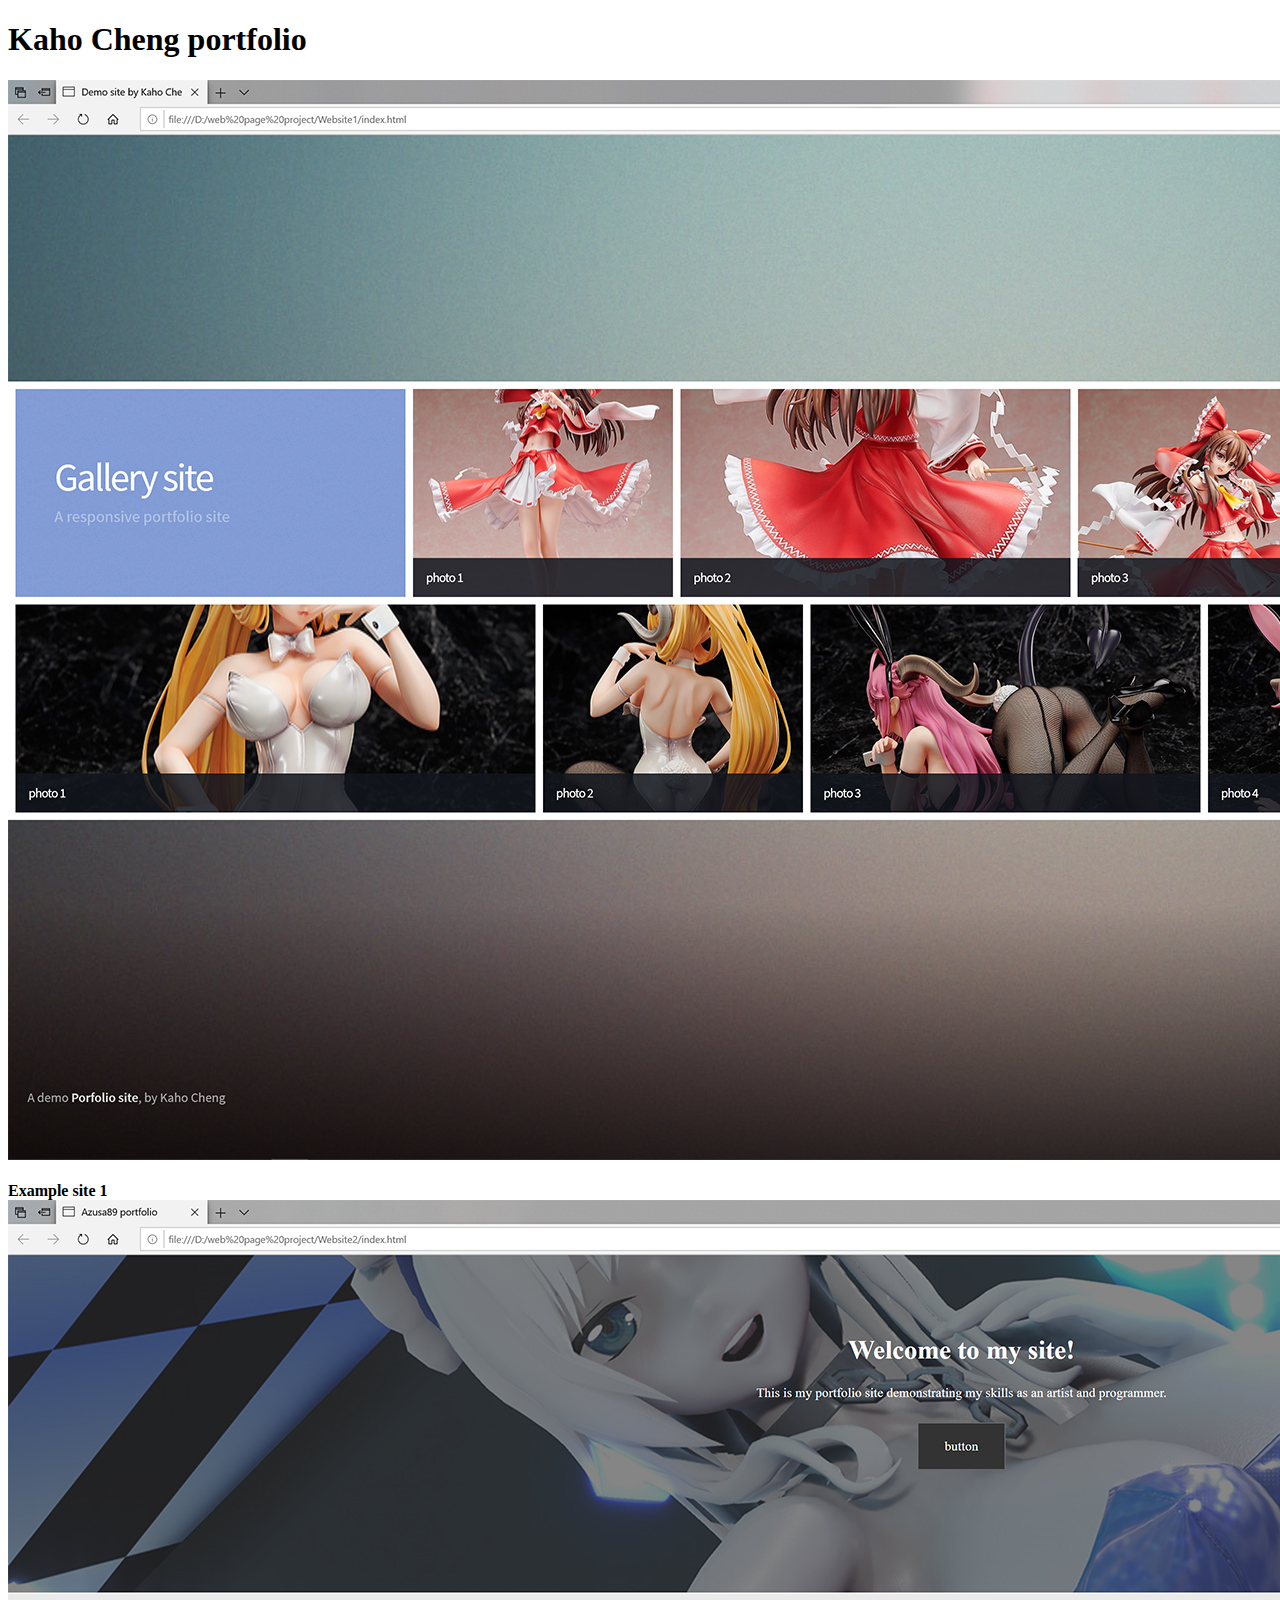
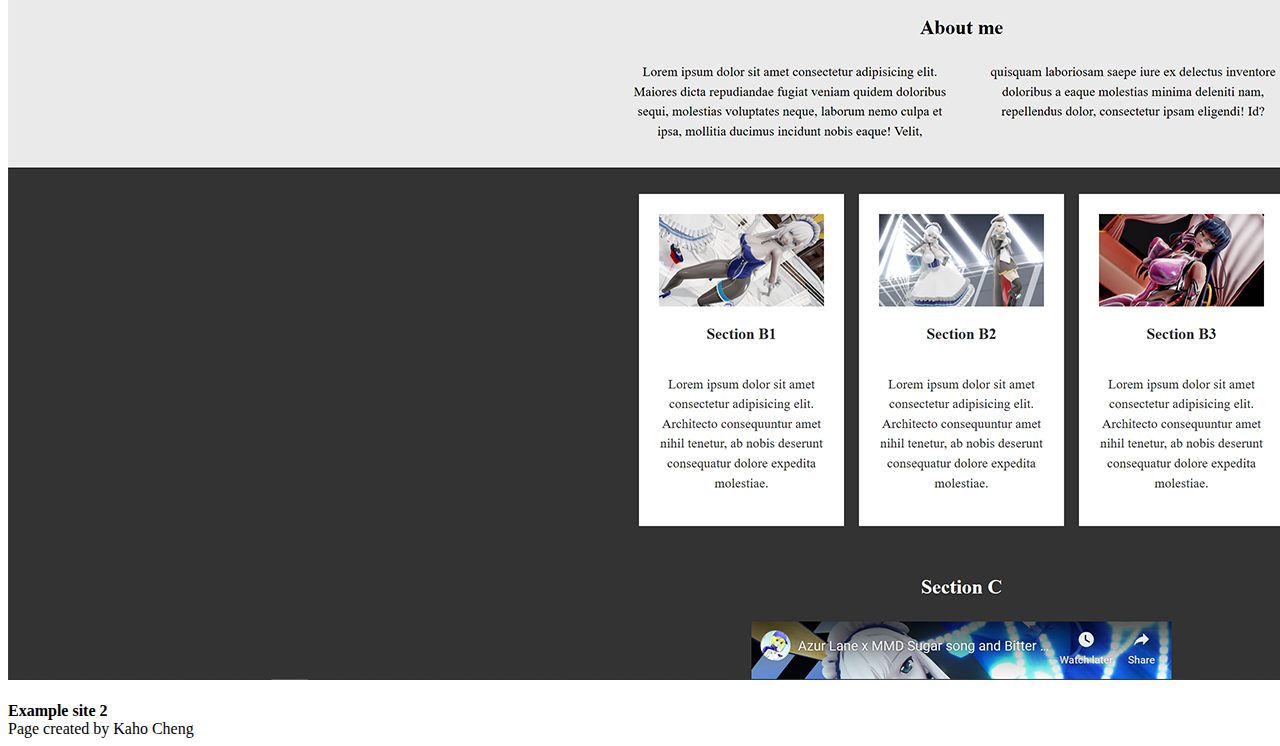
==== index.html @ e947dadd "Add files via upload" ====
<!DOCTYPE html>
<html lang="en">
<head>
    <meta charset="UTF-8">
    <meta name="viewport" content="width=device-width, initial-scale=1.0">
    <meta http-equiv="X-UA-Compatible" content="ie=edge">
    <title>Kaho Cheng site designs</title>
    <link rel="stylesheet" href="style.css">
</head>
<body>
    <div class="main_bg">
        <header>
            <h1>Kaho Cheng portfolio</h1>
        </header>
    </div>

    <div id="sitegrid">
        <div>
            <div class="sitecardimg">
            <a href="Website1/index.html"><img src="img/site_1.jpg"></a><br>
            </div>
            <br>
            <strong>Example site 1</strong>   
        </div>

        <div>
            <div class="sitecardimg">
            <a href="Website2/index.html"><img src="img/site_2.jpg"></a><br>
            </div>
            <br>
            <strong>Example site 2</strong>   
        </div>
    
    </div>
</body>
<footer id=footer>
    Page created by Kaho Cheng
</footer>
</html>
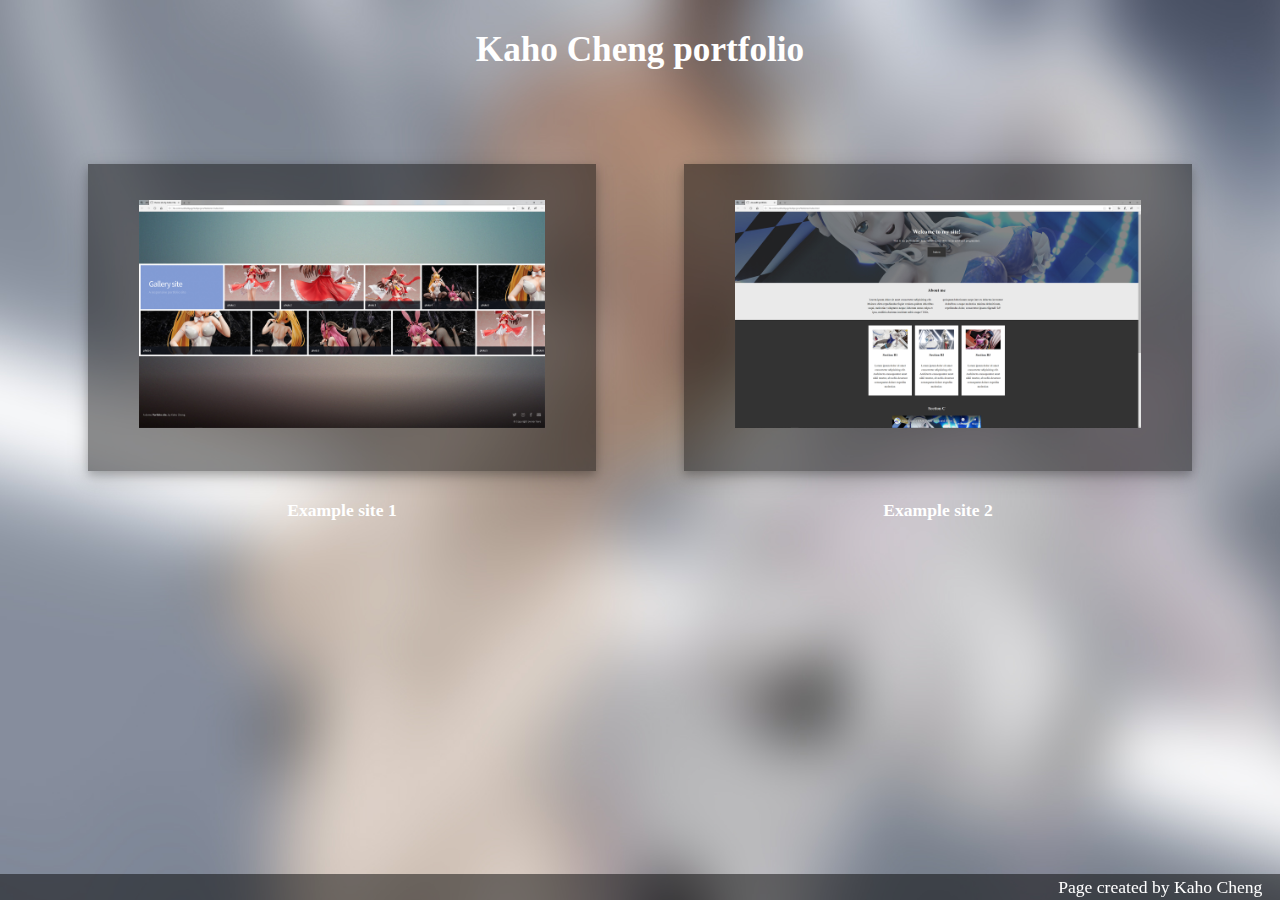
==== commit f070455f: "Add files via upload" ====
--- a/index.html
+++ b/index.html
@@ -5,7 +5,7 @@
     <meta name="viewport" content="width=device-width, initial-scale=1.0">
     <meta http-equiv="X-UA-Compatible" content="ie=edge">
     <title>Kaho Cheng site designs</title>
-    <link rel="stylesheet" href="style.css">
+    <link rel="stylesheet" href="hubstyle.css">
 </head>
 <body>
     <div class="main_bg">
--- a/hubstyle.css
+++ b/hubstyle.css
@@ -0,0 +1,65 @@
+body{
+	margin: 0;
+	font-family: Ariel;
+    color: #fff;
+	font-size: 1.1em;
+	line-height: 1.5;
+    text-align: center;
+
+}
+
+html { 
+    background: url(img/background.jpg) no-repeat center center fixed; 
+    -webkit-background-size: cover;
+    -moz-background-size: cover;
+    -o-background-size: cover;
+    background-size: cover;
+  }
+#sitegrid {
+    display: grid;
+    grid-template-columns: 1fr ;
+    grid-gap: 5em;
+    margin: 5em;
+    text-shadow: rgba(0, 0, 0, 0.486);
+    
+}
+
+.sitecardimg img {
+	display: inline-block;
+    width: 80%;
+    height: auto;
+    align-items: center;
+    padding: 2em;
+        
+}
+  
+
+.sitecardimg {
+    box-shadow: 0 4px 8px 0 rgba(0, 0, 0, 0.2), 0 6px 20px 0 rgba(0, 0, 0, 0.19);
+    background-color: rgba(0, 0, 0, 0.438);
+    
+}
+
+.sitecardimg:hover{
+	background: #eaeaea;
+	color: black;
+}
+
+footer{
+    position:fixed;
+    bottom: 0px;
+    left: 0px;
+    right: 0px;
+    background-color: rgba(0, 0, 0, 0.486);
+    margin-bottom: 0px;
+    text-align: right;
+    padding-right: 1em;
+}
+    
+@media(min-width: 700px) {
+
+    #sitegrid {
+        display: grid;
+        grid-template-columns: 1fr 1fr;
+
+}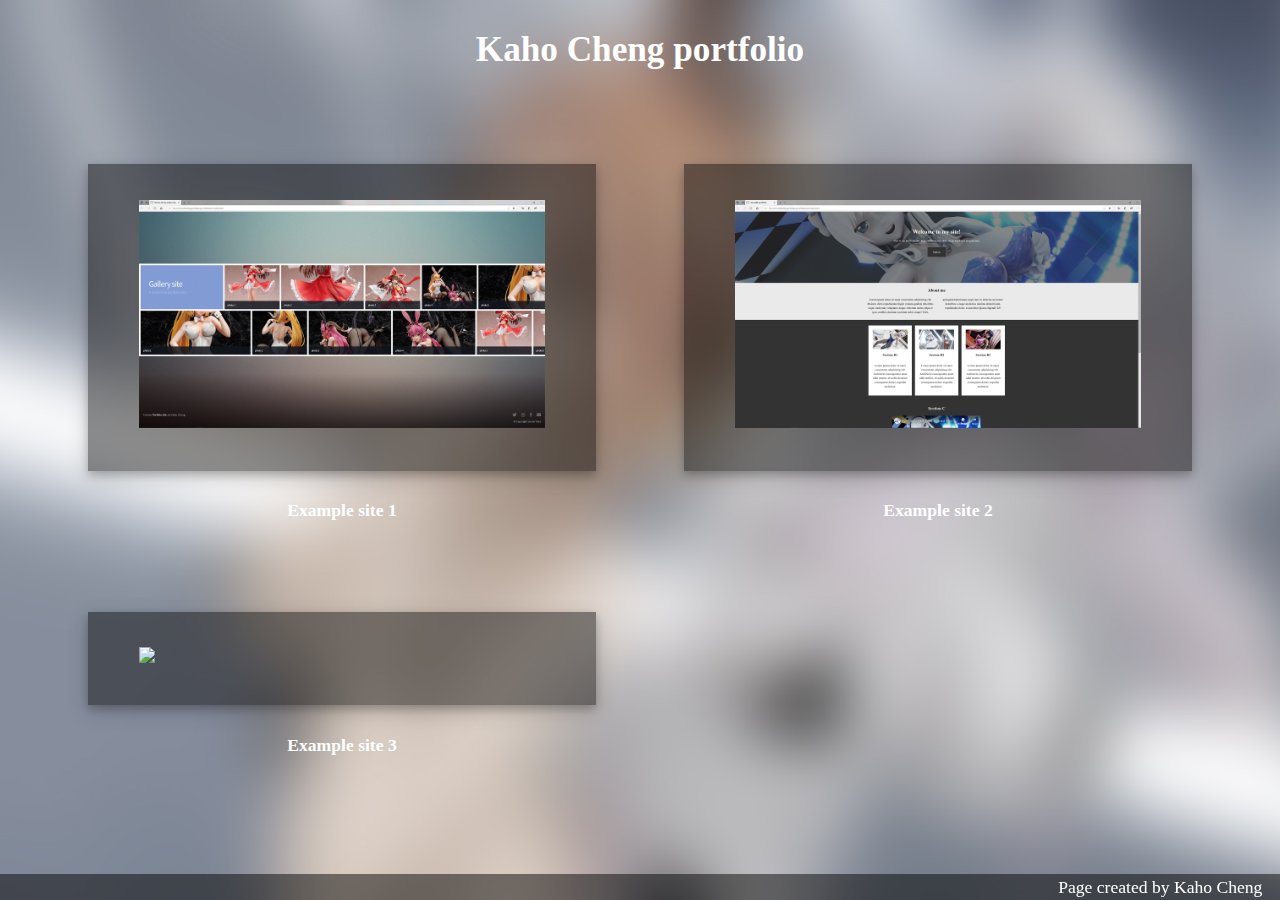
==== commit 0fe6bf25: "Add files via upload" ====
--- a/index.html
+++ b/index.html
@@ -30,6 +30,14 @@
             <br>
             <strong>Example site 2</strong>   
         </div>
+
+        <div>
+            <div class="sitecardimg">
+            <a href="Website3/index.html"><img src="img/site_3.jpg"></a><br>
+            </div>
+            <br>
+            <strong>Example site 3</strong>   
+        </div>
     
     </div>
 </body>
